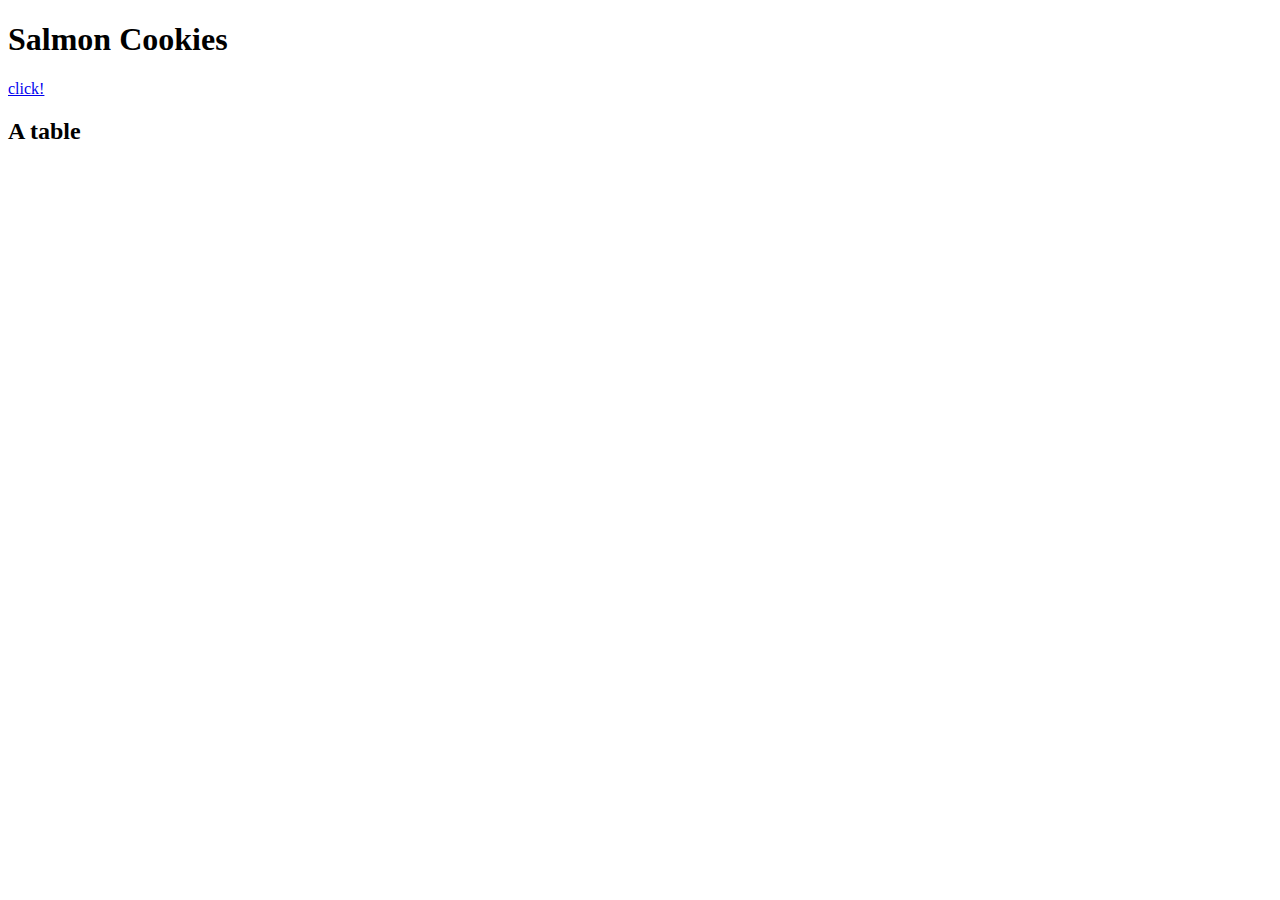
==== html/index.html @ fb948dd2 "Merge pull request #1 from Anolla/class07-constructor" ====
<!DOCTYPE html>
<html lang="en">
<head>
    <meta charset="UTF-8">
    <meta name="viewport" content="width=device-width, initial-scale=1.0">
    <title>Lab 06</title>
</head>
<body>
    <header>
        <h1>Salmon Cookies</h1>
        <a href="sales.html">click!</a>
    </header>
    <main>
        <h2> A table</h2>

        <div id=></div>
      

    </main>
    
    <script src="js/app.js"> </script>
</body>

</html>
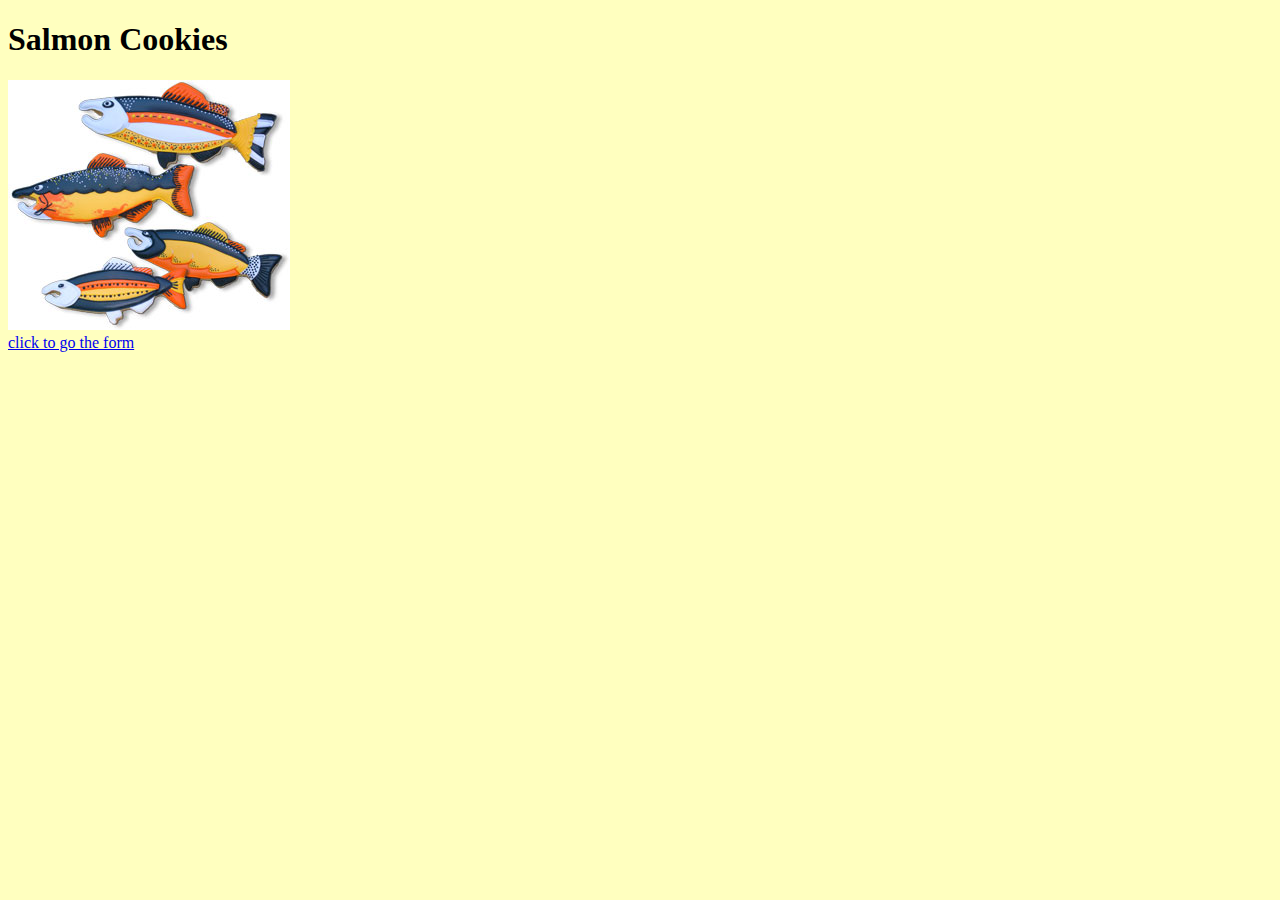
==== commit cbb0d7c9: "commited" ====
--- a/html/index.html
+++ b/html/index.html
@@ -1,23 +1,24 @@
 <!DOCTYPE html>
 <html lang="en">
+
 <head>
     <meta charset="UTF-8">
     <meta name="viewport" content="width=device-width, initial-scale=1.0">
     <title>Lab 06</title>
+    <link rel="stylesheet" href="/CSS/style.css">
 </head>
+
 <body>
     <header>
         <h1>Salmon Cookies</h1>
-        <a href="sales.html">click!</a>
     </header>
     <main>
-        <h2> A table</h2>
+        <img src="/images/fish.jpg" alt="fish cookies">
 
-        <div id=></div>
-      
 
     </main>
-    
+    <a href="sales.html">click to go the form</a>
+
     <script src="js/app.js"> </script>
 </body>
 
--- a/CSS/style.css
+++ b/CSS/style.css
@@ -0,0 +1,13 @@
+a:hover {
+    background-color: yellow;
+  }
+
+body {
+
+    background-color:rgba(255, 255, 128, .5);;
+
+}
+
+img {
+    background: rgba(255, 255, 128, .5);
+}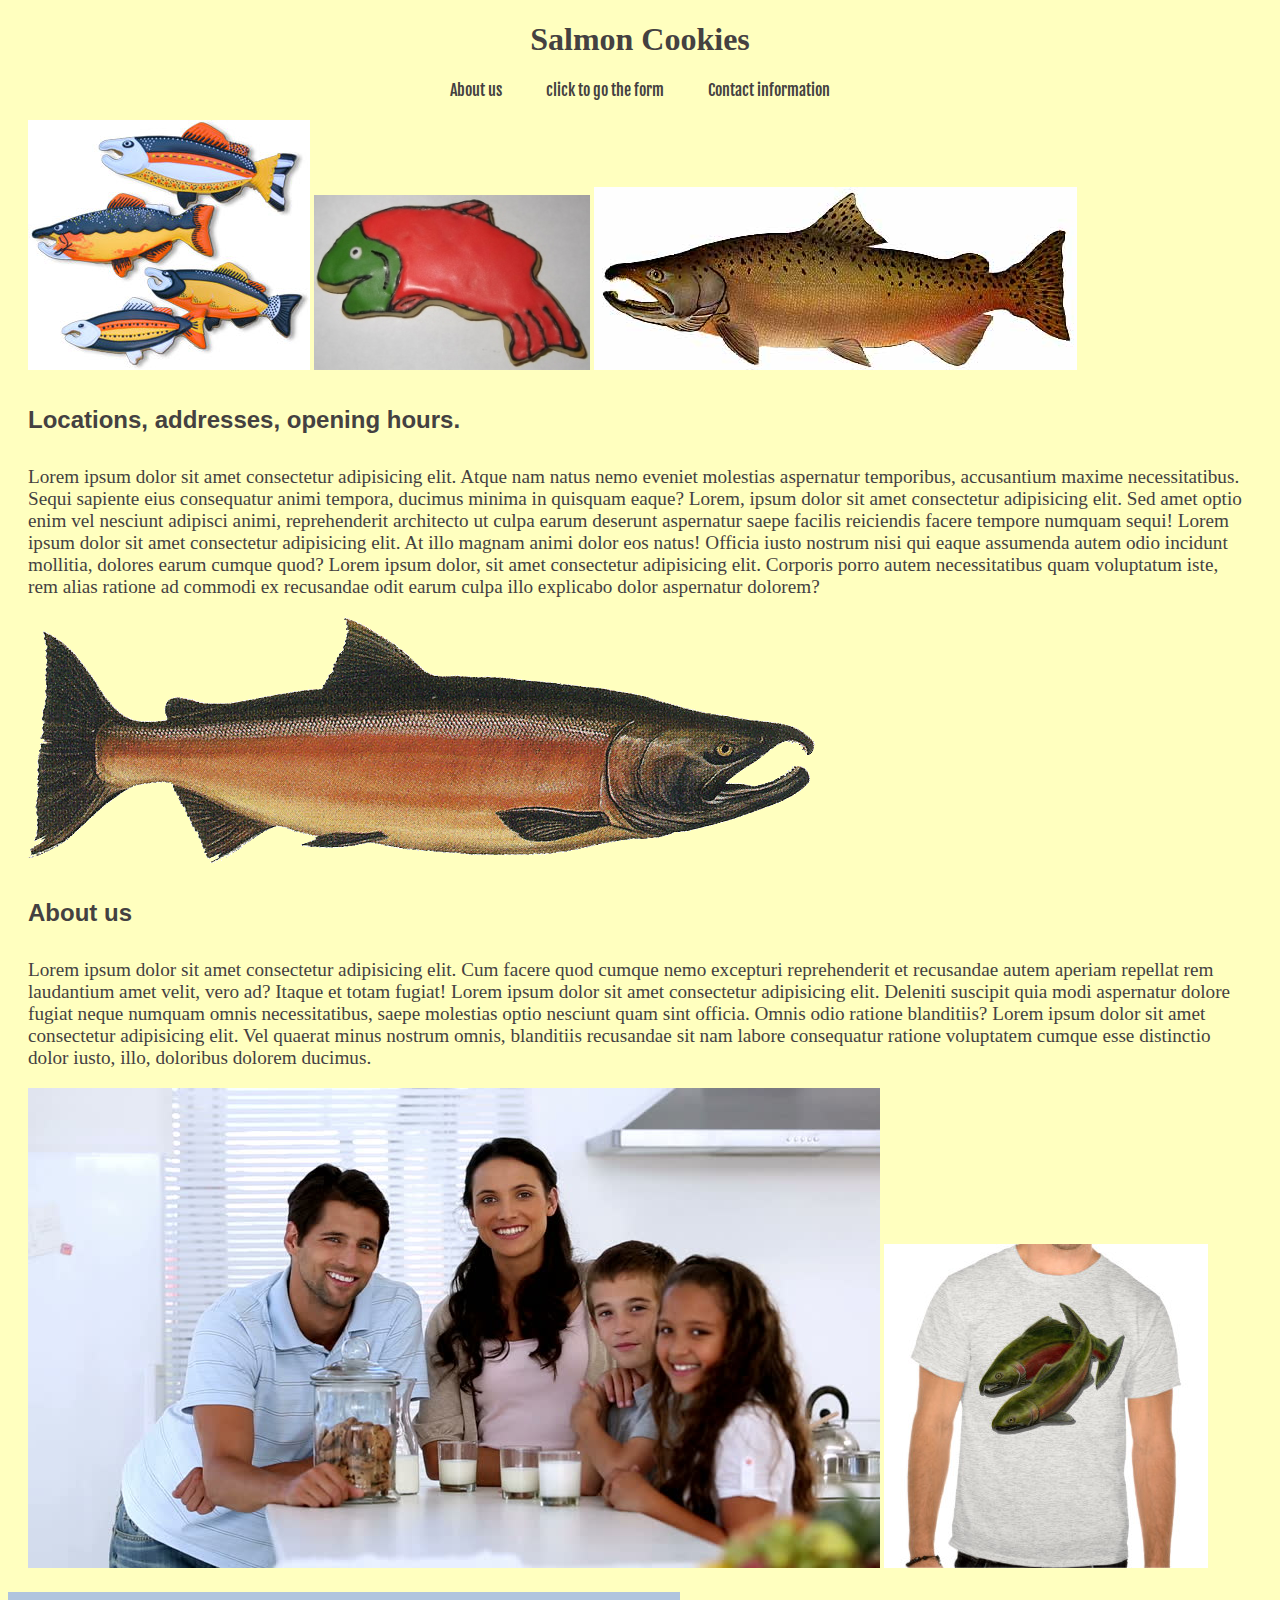
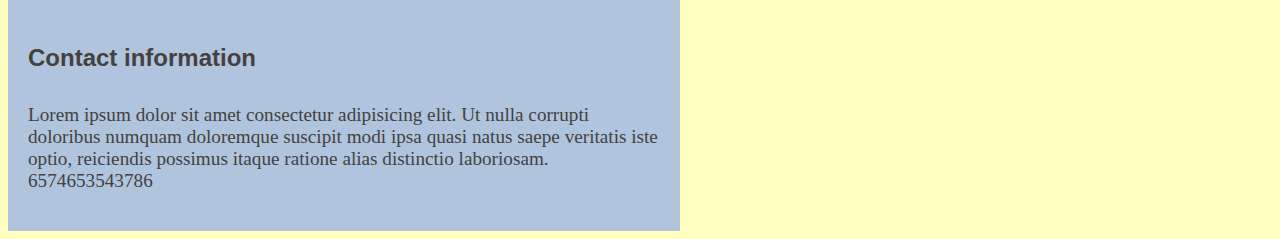
==== commit d216a3ae: "coommited" ====
--- a/html/index.html
+++ b/html/index.html
@@ -6,18 +6,90 @@
     <meta name="viewport" content="width=device-width, initial-scale=1.0">
     <title>Lab 06</title>
     <link rel="stylesheet" href="/CSS/style.css">
+    <link href="https://fonts.googleapis.com/css?family=Fjalla+One&display=swap" rel="stylesheet">
 </head>
 
 <body>
     <header>
         <h1>Salmon Cookies</h1>
+        <div><a href="#aboutuspara">About us</a>
+            <a href="sales.html">click to go the form</a>
+            <a href="#contactinfo">Contact information</a>
+
+        </div>
+
     </header>
-    <main>
-        <img src="/images/fish.jpg" alt="fish cookies">
 
 
+    <main>
+
+        <img src="/images/fish.jpg" alt="fish cookies">
+        <img src="/images/frosted-cookie.jpg" alt="fish cookies">
+        <img src="/images/chinook.jpg" alt="fish cookies">
+
+
+
+        <h4>Locations, addresses, opening hours.</h4>
+        <p>
+            Lorem ipsum dolor sit amet consectetur adipisicing elit.
+            Atque nam natus nemo eveniet molestias aspernatur temporibus, accusantium maxime necessitatibus.
+            Sequi sapiente eius consequatur animi tempora, ducimus minima in quisquam eaque?
+            Lorem, ipsum dolor sit amet consectetur adipisicing elit.
+            Sed amet optio enim vel nesciunt adipisci animi,
+            reprehenderit architecto ut culpa earum deserunt aspernatur saepe facilis reiciendis
+            facere tempore numquam sequi!
+            Lorem ipsum dolor sit amet consectetur adipisicing elit. At illo magnam animi dolor eos natus!
+            Officia iusto nostrum nisi qui eaque assumenda autem odio incidunt mollitia, dolores earum cumque quod?
+            Lorem ipsum dolor, sit amet consectetur adipisicing elit. Corporis porro autem necessitatibus quam
+            voluptatum iste,
+            rem alias ratione ad commodi ex recusandae odit earum culpa illo explicabo dolor aspernatur dolorem?
+        </p>
+
+
+        <img src="/images/salmon.png" alt="fish cookies">
+
+        <section>
+            <h4>
+                About us
+            </h4>
+            <p id='aboutuspara'>
+                Lorem ipsum dolor sit amet consectetur adipisicing elit. Cum facere quod cumque nemo excepturi
+                reprehenderit
+                et recusandae autem aperiam repellat rem laudantium amet velit, vero ad? Itaque et totam fugiat!
+                Lorem ipsum dolor sit amet consectetur adipisicing elit. Deleniti suscipit quia modi aspernatur dolore
+                fugiat neque numquam omnis necessitatibus,
+                saepe molestias optio nesciunt quam sint officia. Omnis odio ratione blanditiis?
+                Lorem ipsum dolor sit amet consectetur adipisicing elit. Vel quaerat minus nostrum omnis, blanditiis
+                recusandae sit nam labore consequatur
+                ratione voluptatem cumque esse distinctio dolor iusto, illo, doloribus dolorem ducimus.
+
+            </p>
+
+        </section>
+        <div>
+            <img src="/images/family.jpg" alt="fish cookies">
+            <img src="/images/shirt.jpg" alt="fish cookies">
+        </div>
+
     </main>
-    <a href="sales.html">click to go the form</a>
+    <aside id="contactinfo">
+
+        <h4>Contact information</h4>
+        <p>
+            Lorem ipsum dolor sit amet consectetur adipisicing elit. Ut nulla corrupti doloribus numquam doloremque
+            suscipit modi ipsa quasi natus saepe veritatis iste optio, reiciendis possimus itaque ratione alias
+            distinctio laboriosam.
+            6574653543786
+        </p>
+
+    </aside>
+
+   
+
+
+
+
+
 
     <script src="js/app.js"> </script>
 </body>
--- a/CSS/style.css
+++ b/CSS/style.css
@@ -1,13 +1,66 @@
+*{
+    color:rgb(68, 65, 65);
+}
 a:hover {
-    background-color: yellow;
+    background-color:lightseagreen;
+    
   }
+
+  a {font-family: 'Fjalla One' ;
+text-decoration: none;
+padding: 20px;
+}
 
 body {
 
-    background-color:rgba(255, 255, 128, .5);;
+    background-color:rgba(255, 255, 128, .5);
 
 }
 
-img {
-    background: rgba(255, 255, 128, .5);
-}+table {
+background-color: lightblue;
+    font-family: Arial, Helvetica, sans-serif;
+    width: 60%;
+    margin-top: 50px;
+    
+}
+
+#infoform {
+background-color: linen;
+    font-family: Georgia, 'Times New Roman', Times, serif;
+    width: 60%;
+    margin-top: 50px;
+  
+}
+
+header{
+    
+   text-align: center;
+
+}
+
+
+    p{
+font-size: larger;
+       
+        
+    }
+    
+    main{
+        margin: 20px;
+    }
+ aside{
+    height: 60%;
+    width: 50%;
+   
+    z-index: -1;
+    top: 0;
+    right: 0;
+    background-color:lightsteelblue;
+    padding: 20px;
+ }
+
+ h4 {
+     font-family: 'Franklin Gothic Medium', 'Arial Narrow', Arial, sans-serif;
+     font-size: x-large;
+ }